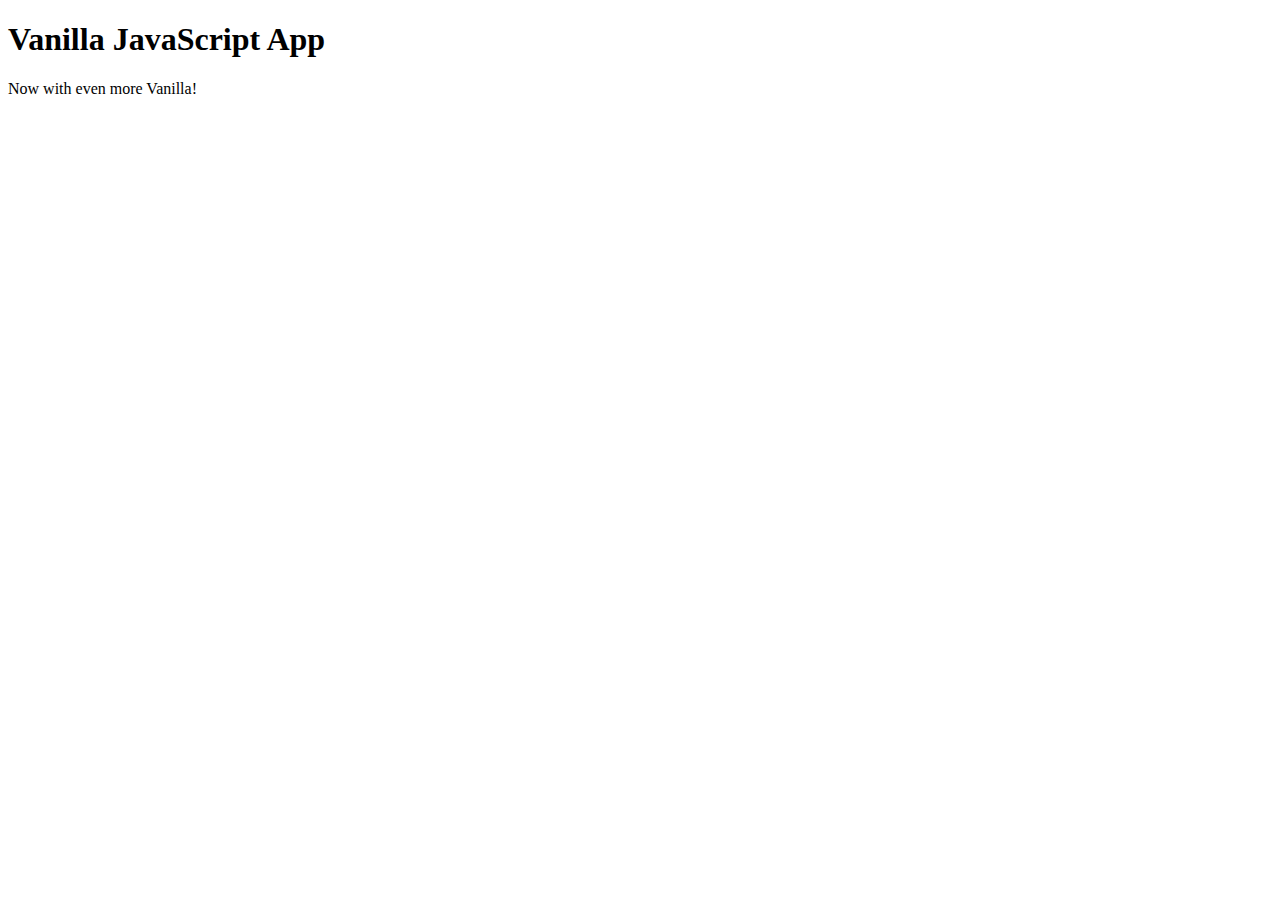
==== src/index.html @ 8a937afe "Update Paragraph wording" ====
<!DOCTYPE html>
<html lang="en">

<head>
  <meta charset="UTF-8">
  <meta name="viewport" content="width=device-width, initial-scale=1.0">
  <link rel="stylesheet" href="styles.css">
  <title>Vanilla JavaScript App</title>
</head>

<body>
  <main>
    <h1>Vanilla JavaScript App</h1>
    <p>Now with even more Vanilla!</p>
  </main>
</body>

</html>
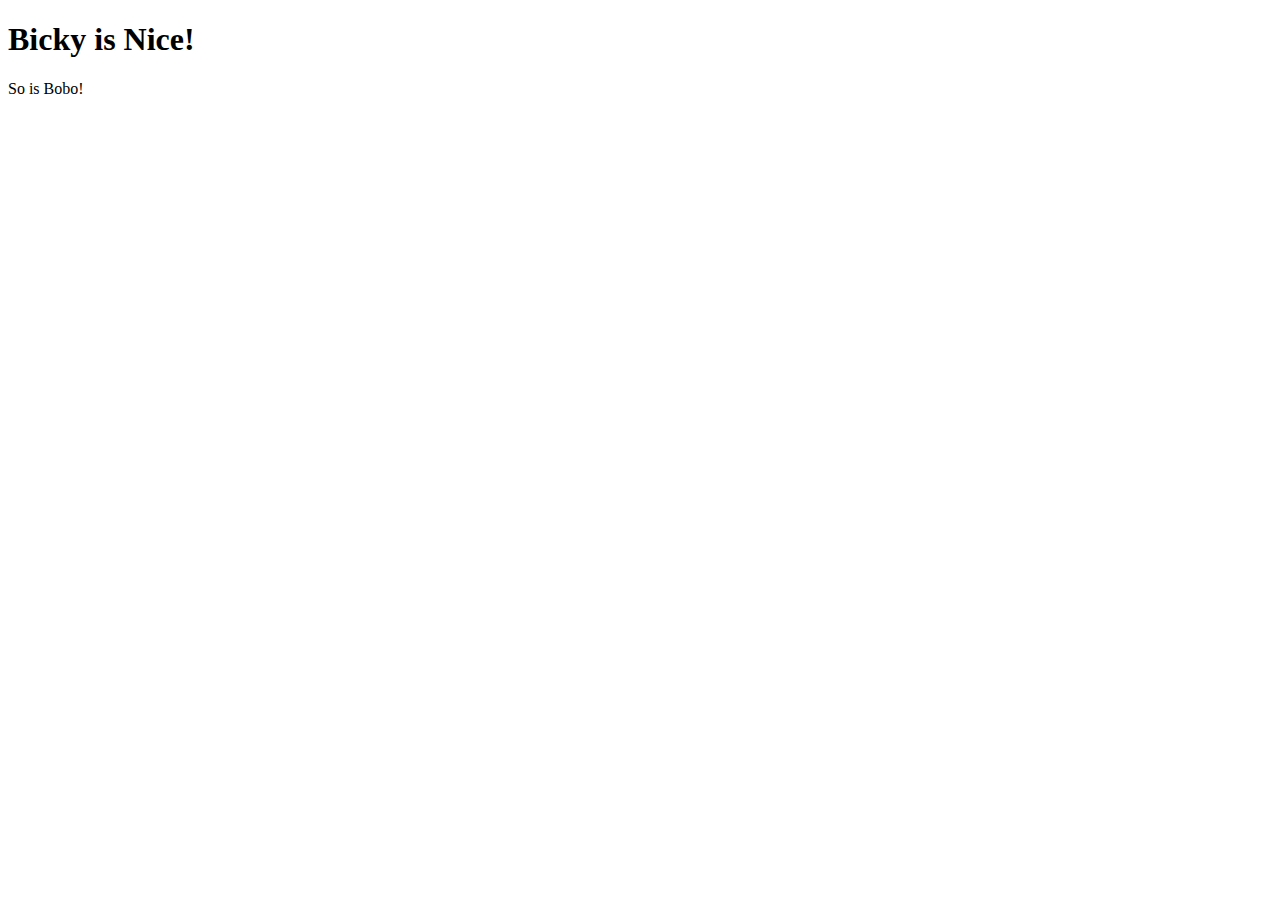
==== commit b18a854e: "Updated paragraph" ====
--- a/src/index.html
+++ b/src/index.html
@@ -10,8 +10,8 @@
 
 <body>
   <main>
-    <h1>Vanilla JavaScript App</h1>
-    <p>Now with even more Vanilla!</p>
+    <h1>Bicky is Nice!</h1>
+    <p>So is Bobo!</p>
   </main>
 </body>
 
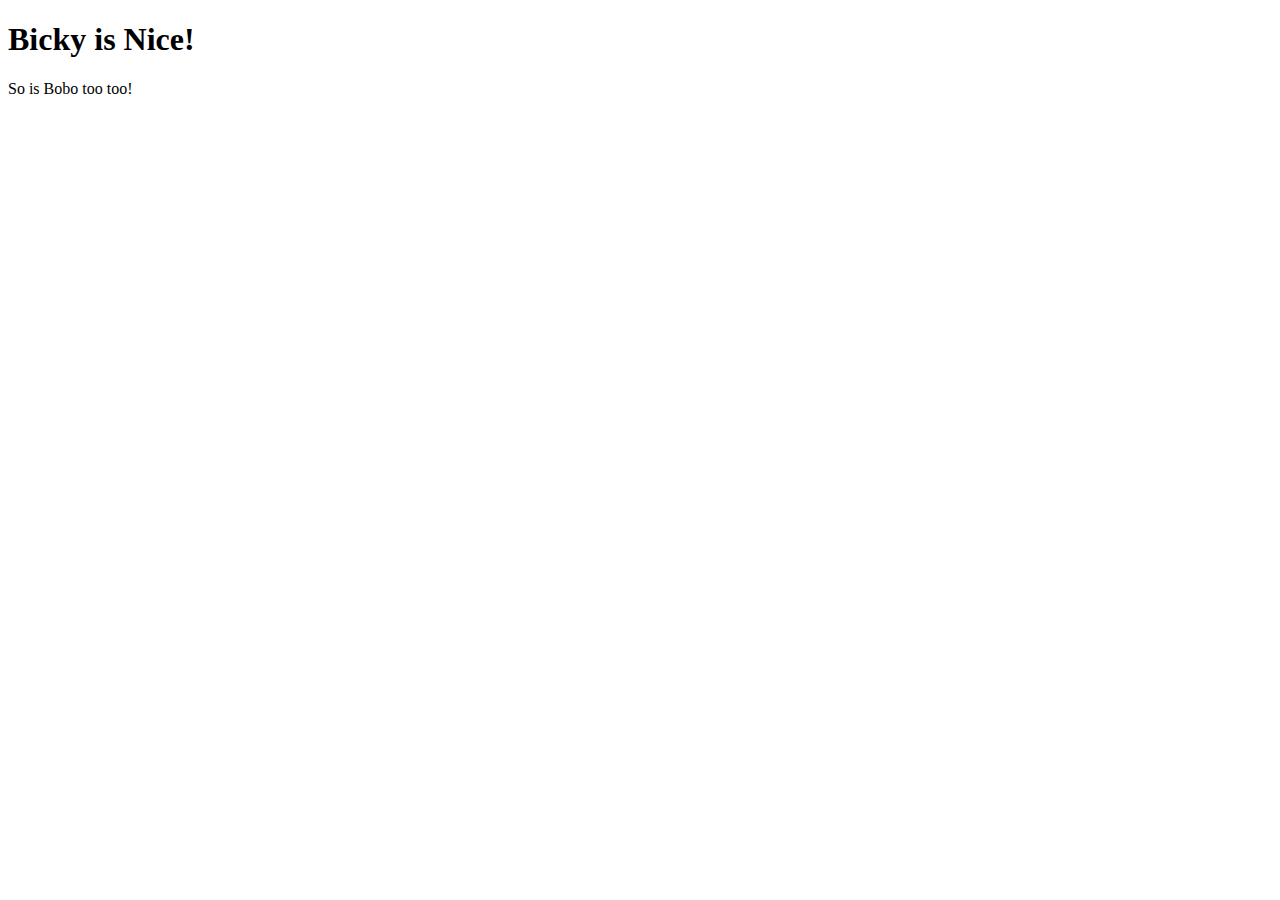
==== commit 153694c0: "Updated text" ====
--- a/src/index.html
+++ b/src/index.html
@@ -11,7 +11,7 @@
 <body>
   <main>
     <h1>Bicky is Nice!</h1>
-    <p>So is Bobo!</p>
+    <p>So is Bobo too too!</p>
   </main>
 </body>
 
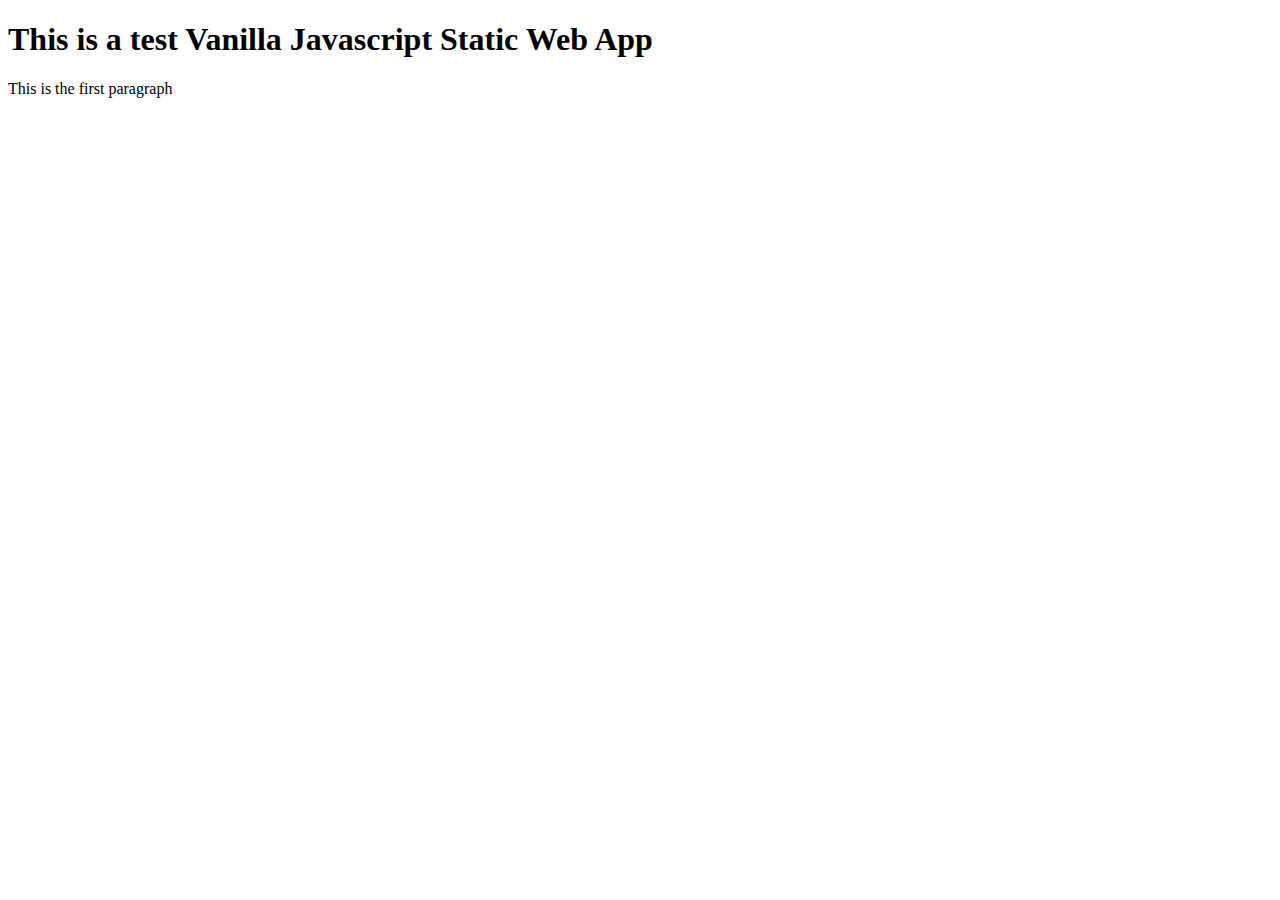
==== commit 821672f8: "Updated heading and paragraph" ====
--- a/src/index.html
+++ b/src/index.html
@@ -10,8 +10,8 @@
 
 <body>
   <main>
-    <h1>Bicky is Nice!</h1>
-    <p>So is Bobo too too!</p>
+    <h1>This is a test Vanilla Javascript Static Web App</h1>
+    <p>This is the first paragraph</p>
   </main>
 </body>
 
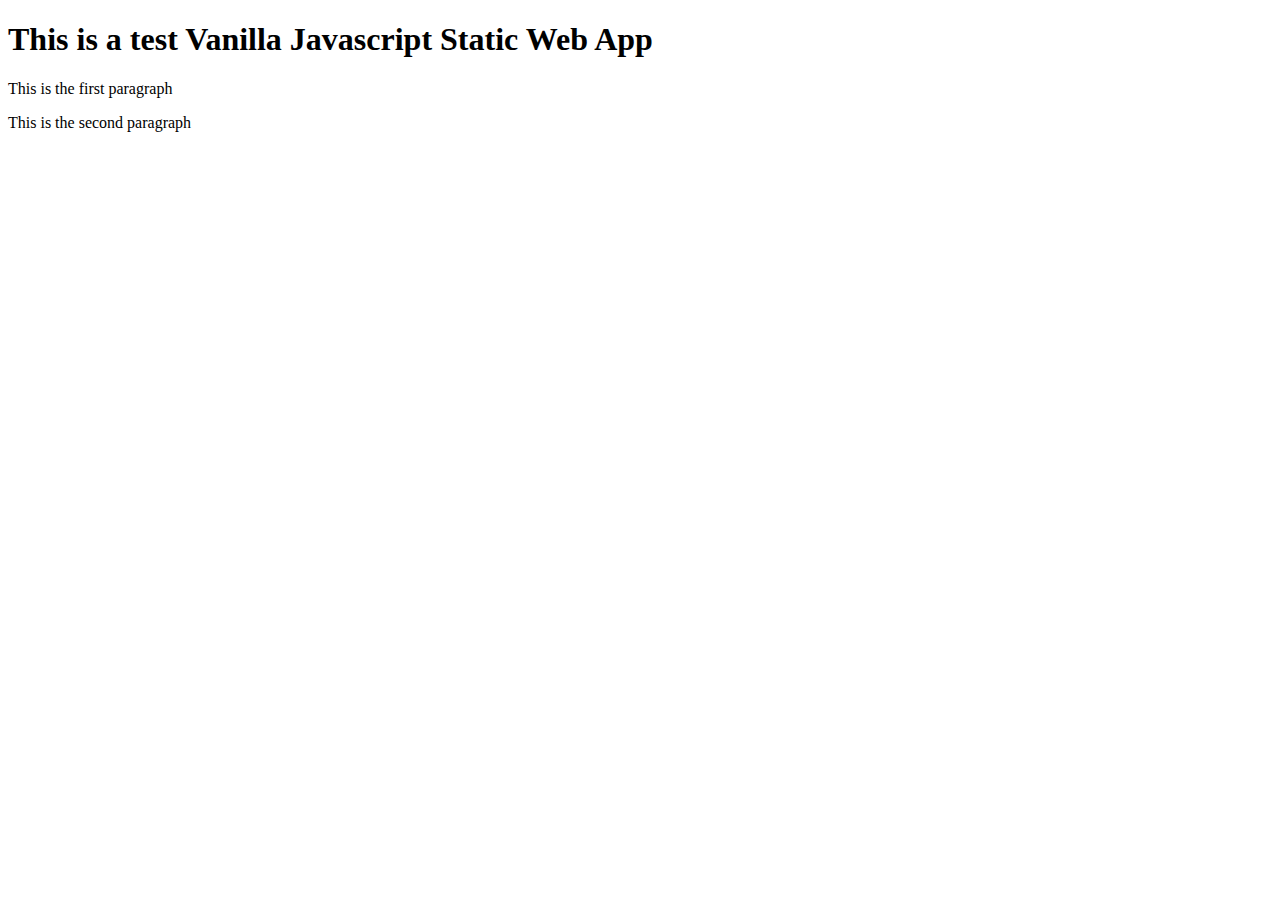
==== commit b92a650b: "Added second Pargraph" ====
--- a/src/index.html
+++ b/src/index.html
@@ -12,6 +12,7 @@
   <main>
     <h1>This is a test Vanilla Javascript Static Web App</h1>
     <p>This is the first paragraph</p>
+    <p>This is the second paragraph</p>
   </main>
 </body>
 
